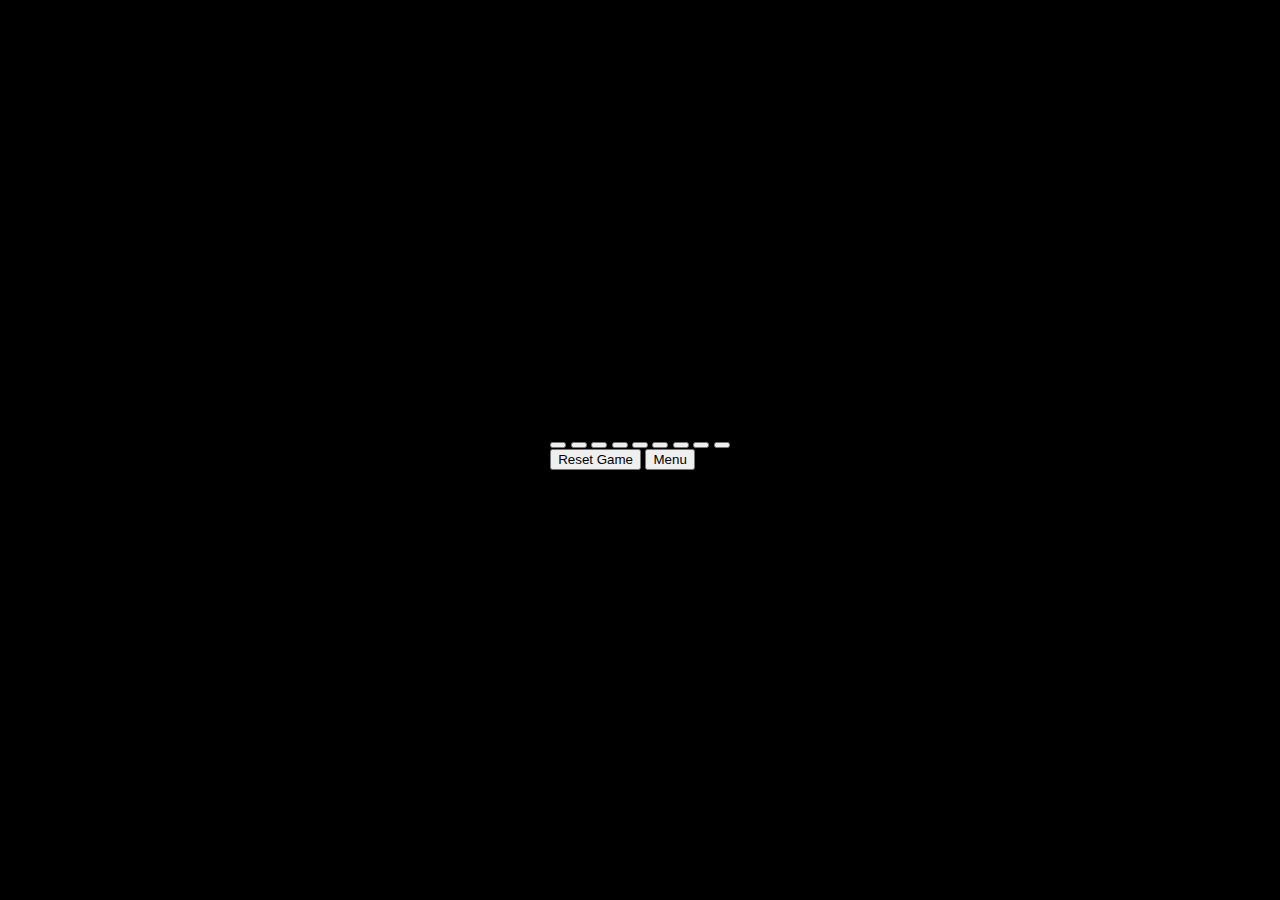
==== 1v1.html @ 740110dc "I create a pvp html this page will have it own css and js page" ====
<!DOCTYPE html>
<html lang="en">
<head>
    <meta charset="UTF-8">
    <meta name="viewport" content="width=device-width, initial-scale=1.0">
    <title>Tic-Tac-Toe</title>
    <link rel="stylesheet" href="1v1.css">
</head>
<body>
 <header></header>
 <main>
<div class="game-container">
    <button class="cell" data-cell="0"></button>
    <button class="cell" data-cell="1"></button>
    <button class="cell" data-cell="2"></button>
    <button class="cell" data-cell="3"></button>
    <button class="cell" data-cell="4"></button>
    <button class="cell" data-cell="5"></button>
    <button class="cell" data-cell="6"></button>
    <button class="cell" data-cell="7"></button>
    <button class="cell" data-cell="8"></button>
</div>
<div id="message" class="message"></div>
<button id="reset" class="reset"> Reset Game</button>

<a href="index.html">
    <button id="menu" class="menu">Menu</button>
</a>
 </main>
 <footer>
    <script src="1v1.js"></script>
 </footer>   
</body>
</html>
---- 1v1.css ----
body {
    font-family: Arial, Helvetica, sans-serif;
    display: flex;
    justify-content: center;
    align-items: center;
    height: 100vh;
    background-color: black;
    color: white;
    margin: 0;
}
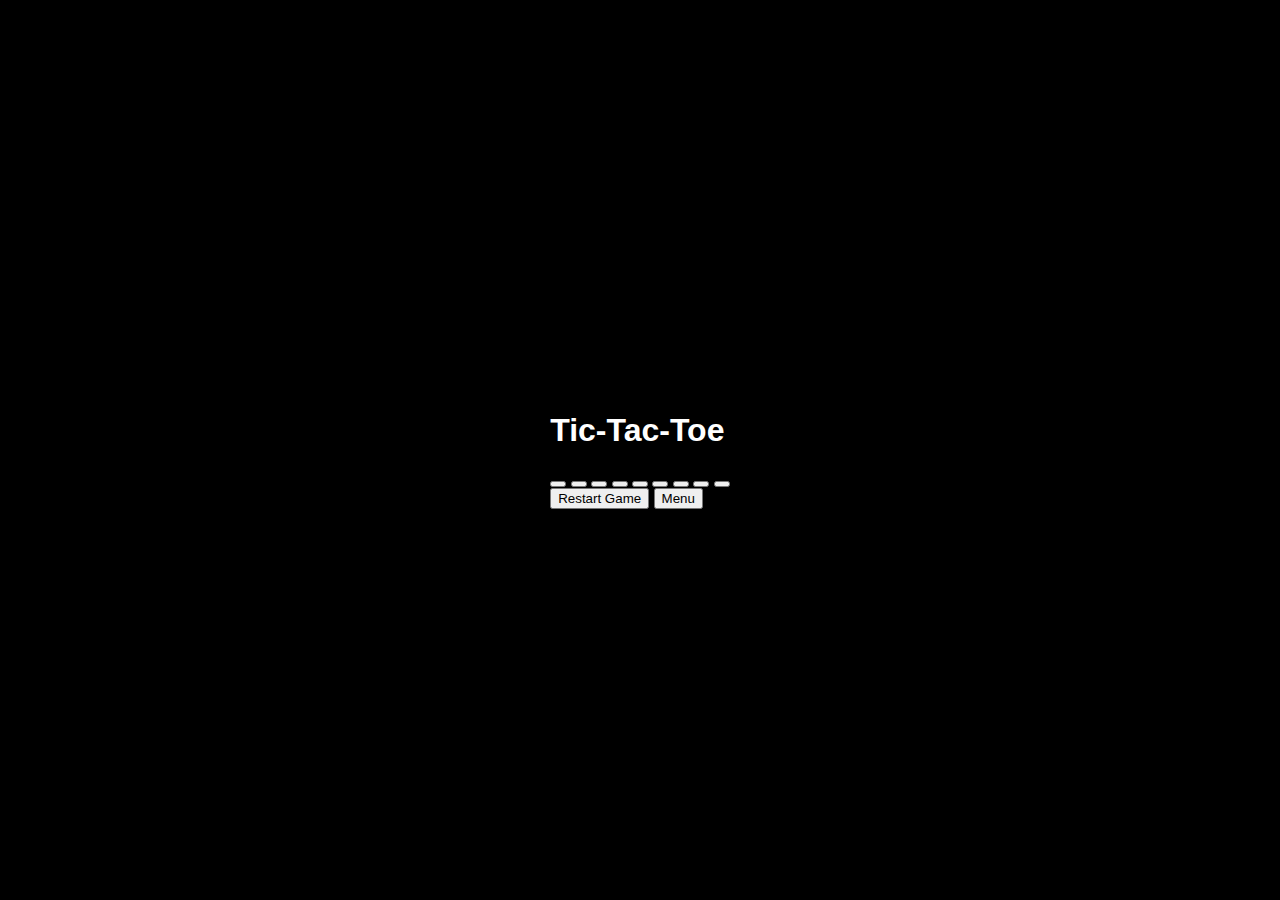
==== commit 12e93ef9: "I finish my project, I taste it and make sure that it works" ====
--- a/1v1.html
+++ b/1v1.html
@@ -1,34 +1,34 @@
 <!DOCTYPE html>
 <html lang="en">
 <head>
-    <meta charset="UTF-8">
-    <meta name="viewport" content="width=device-width, initial-scale=1.0">
-    <title>Tic-Tac-Toe</title>
-    <link rel="stylesheet" href="1v1.css">
+  <meta charset="UTF-8">
+  <meta name="viewport" content="width=device-width, initial-scale=1.0">
+  <title>Tic Tac Toe</title>
+  <link rel="stylesheet" href="1v1.css">
 </head>
 <body>
- <header></header>
- <main>
-<div class="game-container">
-    <button class="cell" data-cell="0"></button>
-    <button class="cell" data-cell="1"></button>
-    <button class="cell" data-cell="2"></button>
-    <button class="cell" data-cell="3"></button>
-    <button class="cell" data-cell="4"></button>
-    <button class="cell" data-cell="5"></button>
-    <button class="cell" data-cell="6"></button>
-    <button class="cell" data-cell="7"></button>
-    <button class="cell" data-cell="8"></button>
-</div>
-<div id="message" class="message"></div>
-<button id="reset" class="reset"> Reset Game</button>
+  <div class="game-container">
+    <h1>Tic-Tac-Toe</h1>
+    <div id="board" class="board">
+      <button class="cell" data-cell="0"></button>
+      <button class="cell" data-cell="1"></button>
+      <button class="cell" data-cell="2"></button>
+      <button class="cell" data-cell="3"></button>
+      <button class="cell" data-cell="4"></button>
+      <button class="cell" data-cell="5"></button>
+      <button class="cell" data-cell="6"></button>
+      <button class="cell" data-cell="7"></button>
+      <button class="cell" data-cell="8"></button>
+    </div>
+    <div id="message" class="message"></div>
+    <button id="reset" class="reset">Restart Game</button>
+    
+           
+    <a href="index.html">
+      <button id="reset" class="reset">Menu</button>
+    </a>
+  </div>
 
-<a href="index.html">
-    <button id="menu" class="menu">Menu</button>
-</a>
- </main>
- <footer>
-    <script src="1v1.js"></script>
- </footer>   
+  <script src="1v1.js"></script>
 </body>
-</html>+</html>
